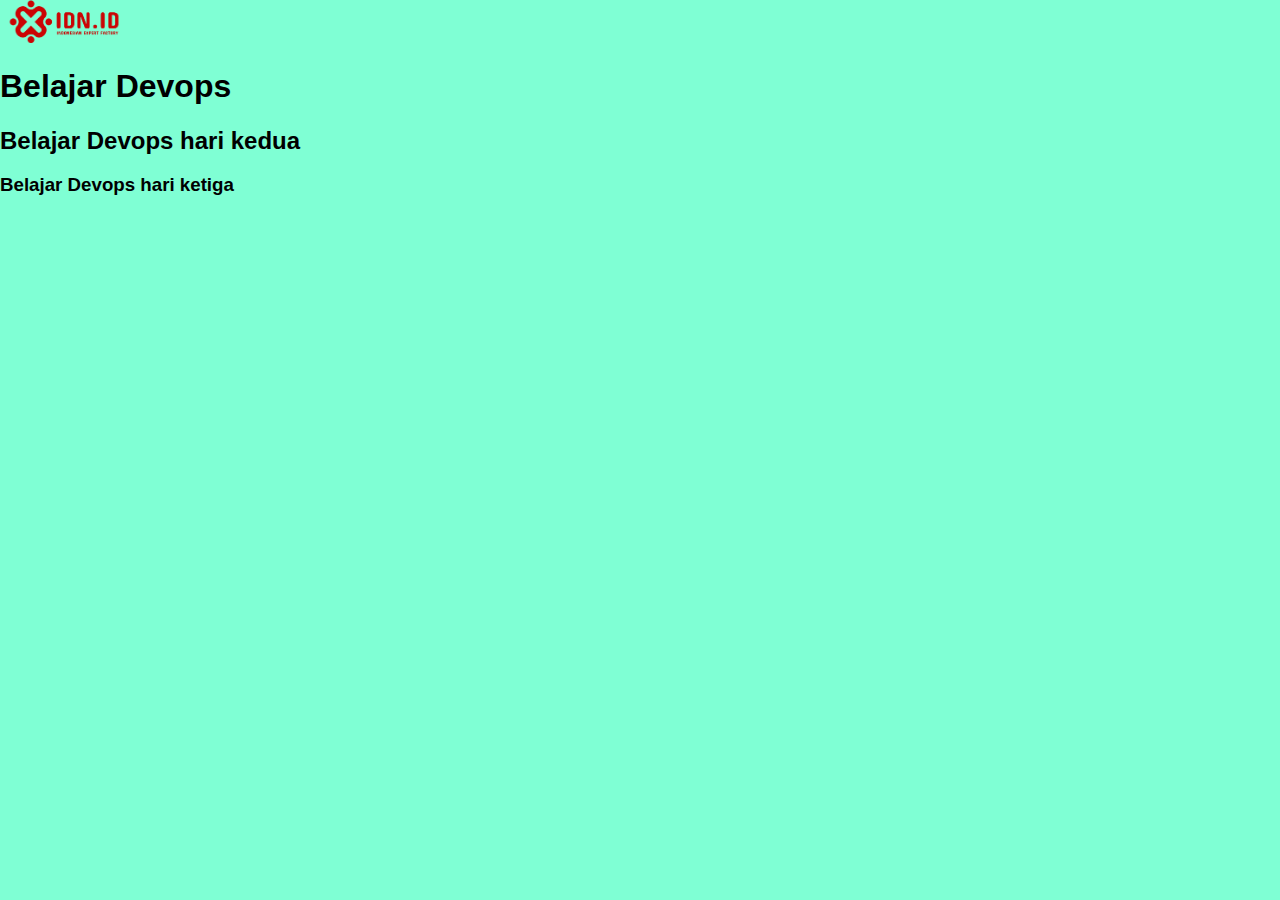
==== apps/public/index.html @ cb79af43 "Update Apps" ====
<!DOCTYPE html>
<html lang="en">
<head>
    <meta charset="UTF-8">
    <meta http-equiv="X-UA-Compatible" content="IE=edge">
    <meta name="viewport" content="width=device-width, initial-scale=1.0">
    <title>Training DevOps</title>
    <link rel="stylesheet" href="stylesheet/style.css">
</head>
<body>
    <img class="logo" src="./images/idn-logo.png" alt="idn-logo">
     <h1>Belajar Devops</h1>
     <h2>Belajar Devops hari kedua</h2>
     <h3>Belajar Devops hari ketiga</h3>
</body>
</html>
---- apps/public/stylesheet/style.css ----
body {
    font-family: Arial, Helvetica, sans-serif;
    margin: auto;
    background-color: aquamarine;
}

.logo {
    width: 10%;
}
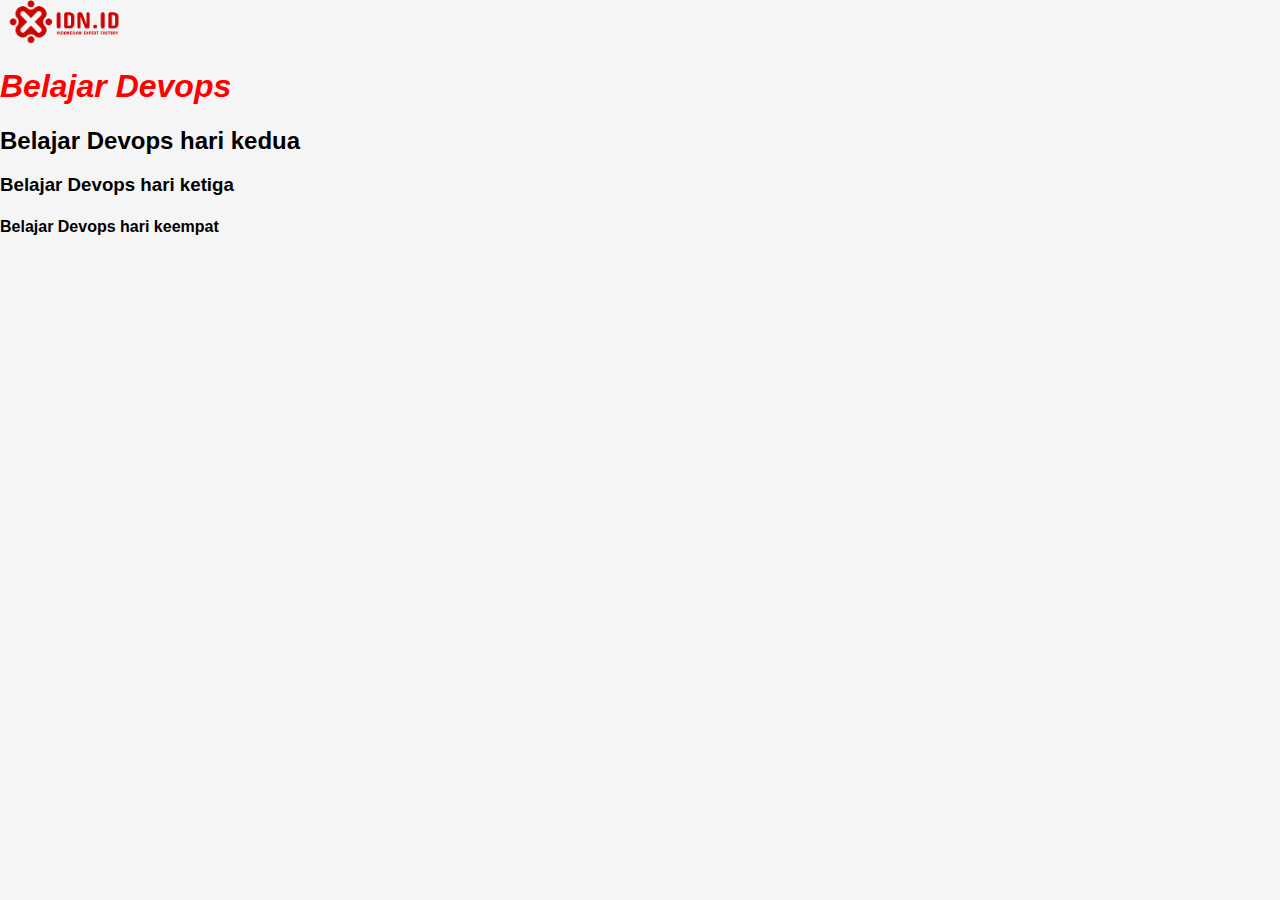
==== commit 76cbc549: "Update hari 4" ====
--- a/apps/public/index.html
+++ b/apps/public/index.html
@@ -12,5 +12,6 @@
      <h1>Belajar Devops</h1>
      <h2>Belajar Devops hari kedua</h2>
      <h3>Belajar Devops hari ketiga</h3>
+     <h4>Belajar Devops hari keempat</h4>
 </body>
 </html>--- a/apps/public/stylesheet/style.css
+++ b/apps/public/stylesheet/style.css
@@ -1,9 +1,14 @@
 body {
     font-family: Arial, Helvetica, sans-serif;
     margin: auto;
-    background-color: aquamarine;
+    background-color:whitesmoke;
 }
 
 .logo {
     width: 10%;
+}
+
+h1{
+    font-style: italic;
+    color: red;
 }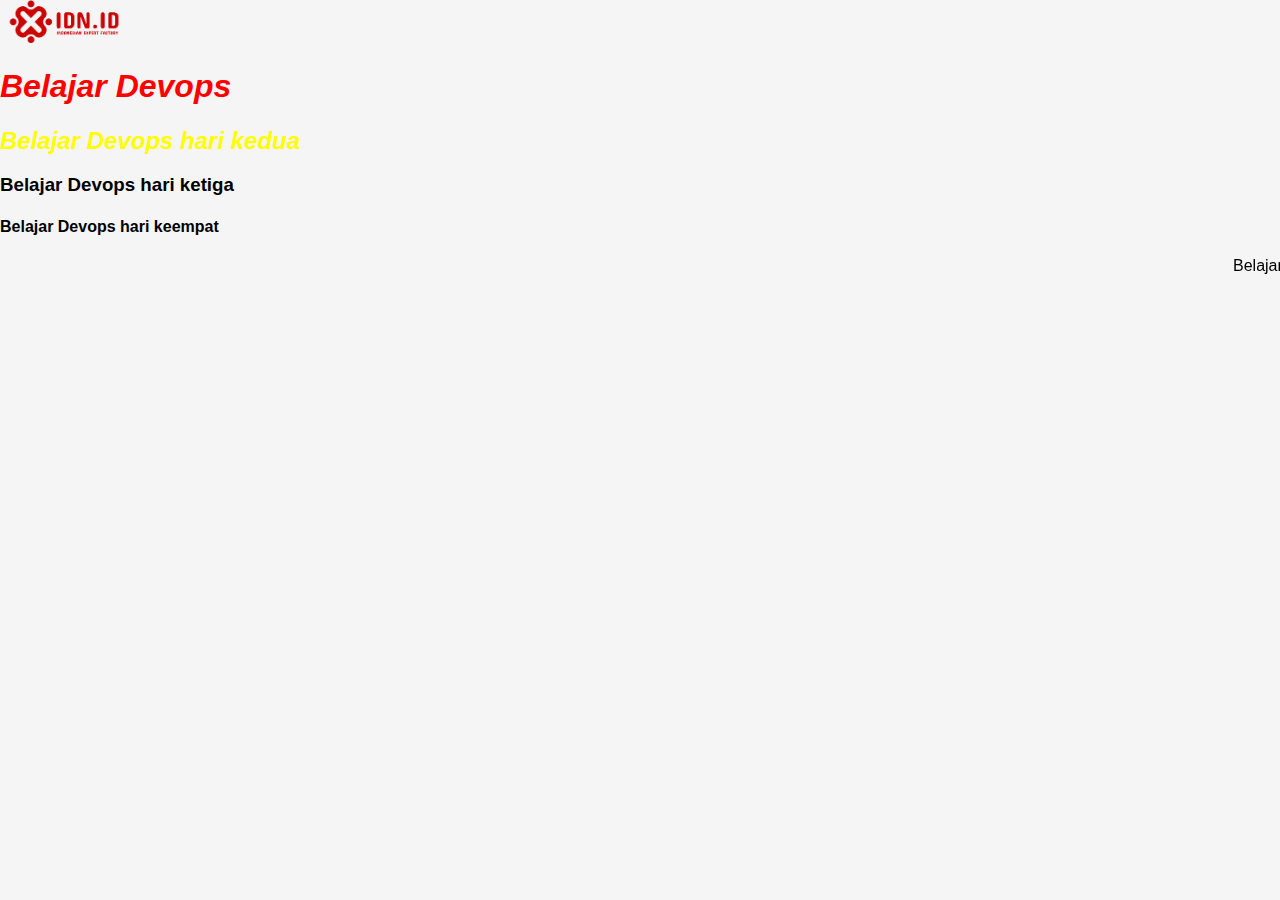
==== commit e32be6ad: "Update paragraf" ====
--- a/apps/public/index.html
+++ b/apps/public/index.html
@@ -13,5 +13,6 @@
      <h2>Belajar Devops hari kedua</h2>
      <h3>Belajar Devops hari ketiga</h3>
      <h4>Belajar Devops hari keempat</h4>
+     <p><marquee>Belajar Jenkins CI/CD</marquee></p>
 </body>
 </html>--- a/apps/public/stylesheet/style.css
+++ b/apps/public/stylesheet/style.css
@@ -9,6 +9,12 @@
 }
 
 h1{
+    color: red;
     font-style: italic;
-    color: red;
+    
+}
+
+h2 {
+    color: yellow;
+    font-style: italic;
 }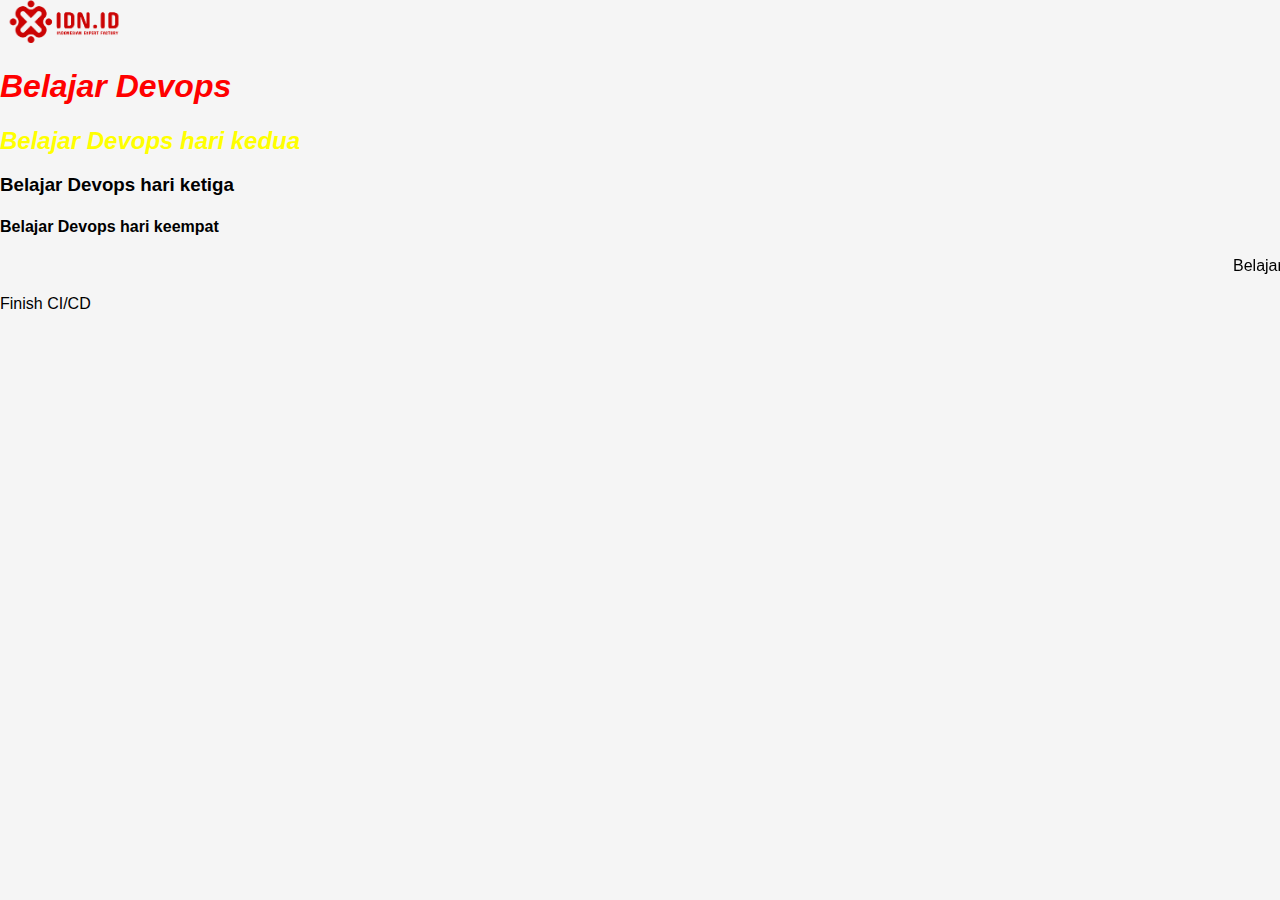
==== commit d9d25dad: "Update paragraf" ====
--- a/apps/public/index.html
+++ b/apps/public/index.html
@@ -14,5 +14,6 @@
      <h3>Belajar Devops hari ketiga</h3>
      <h4>Belajar Devops hari keempat</h4>
      <p><marquee>Belajar Jenkins CI/CD</marquee></p>
+     <p>Finish CI/CD</p>
 </body>
 </html>--- a/apps/public/stylesheet/style.css
+++ b/apps/public/stylesheet/style.css
@@ -11,7 +11,6 @@
 h1{
     color: red;
     font-style: italic;
-    
 }
 
 h2 {
